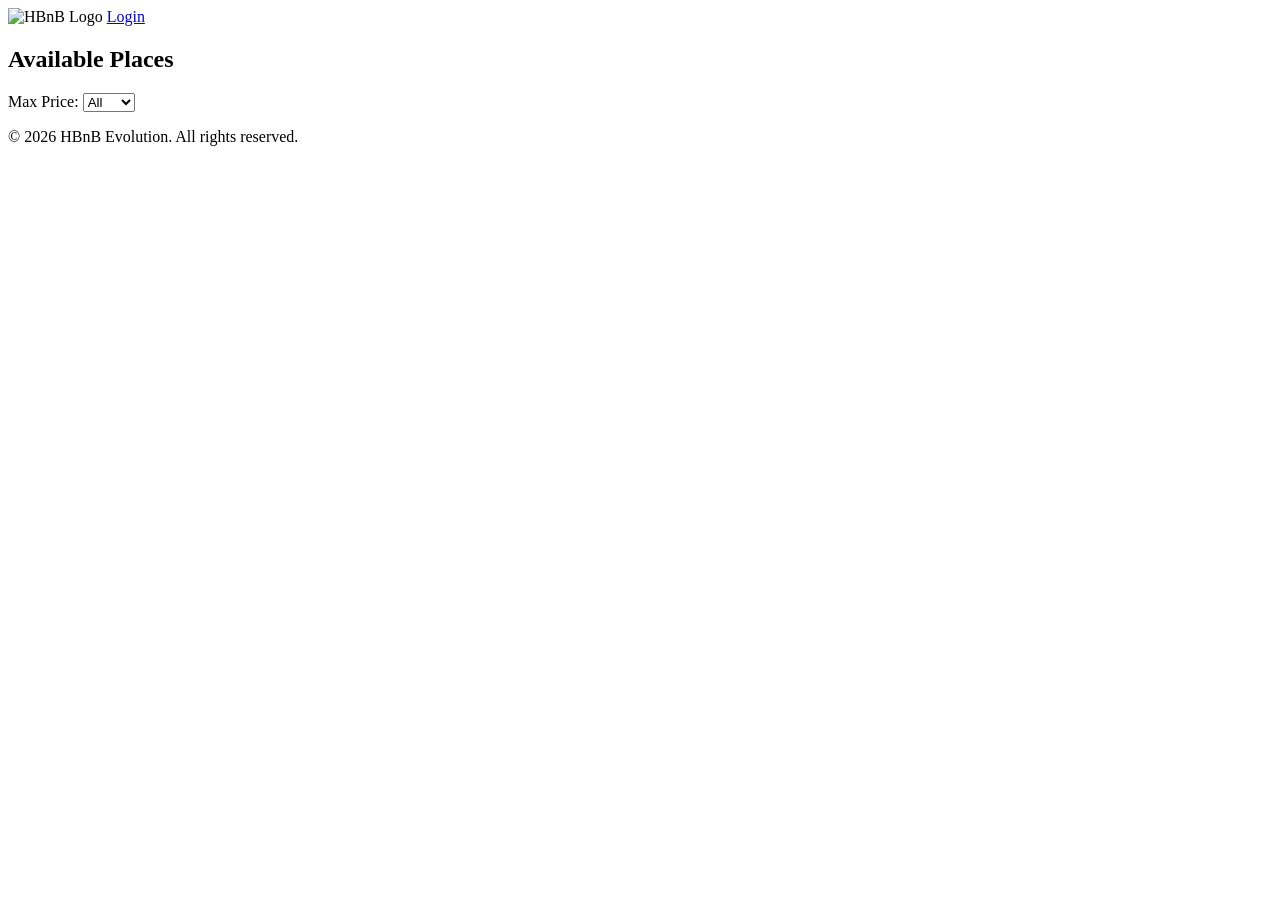
==== part4/index.html @ 4a5154de "Update index.html" ====
<!DOCTYPE html>
<html lang="en">
<head>
  <meta charset="UTF-8">
  <meta name="viewport" content="width=device-width, initial-scale=1.0">
  <title>HBnB - Available Places</title>
  <link rel="icon" href="images/icon.png">
  <link rel="stylesheet" href="css/styles.css">
</head>
<body>
  <header>
    <div class="header-content">
      <img src="images/logo.png" alt="HBnB Logo" class="logo">
      <a href="login.html" class="login-button" id="login-link">Login</a>
    </div>
  </header>

  <main>
    <section class="hero">
      <h1>Available Places</h1>
      
      <div class="filter-section card">
        <label for="price-filter">Max Price:</label>
        <select id="price-filter">
          <option value="all">All</option>
          <option value="10">10$</option>
          <option value="50">50$</option>
          <option value="100">100$</option>
        </select>
      </div>
    </section>

    <section id="places-list" class="places-grid">
      </section>
  </main>

  <footer>
    <p>© 2026 HBnB Evolution. All rights reserved.</p>
  </footer>

  <script src="js/places.js"></script>
</body>
</html>
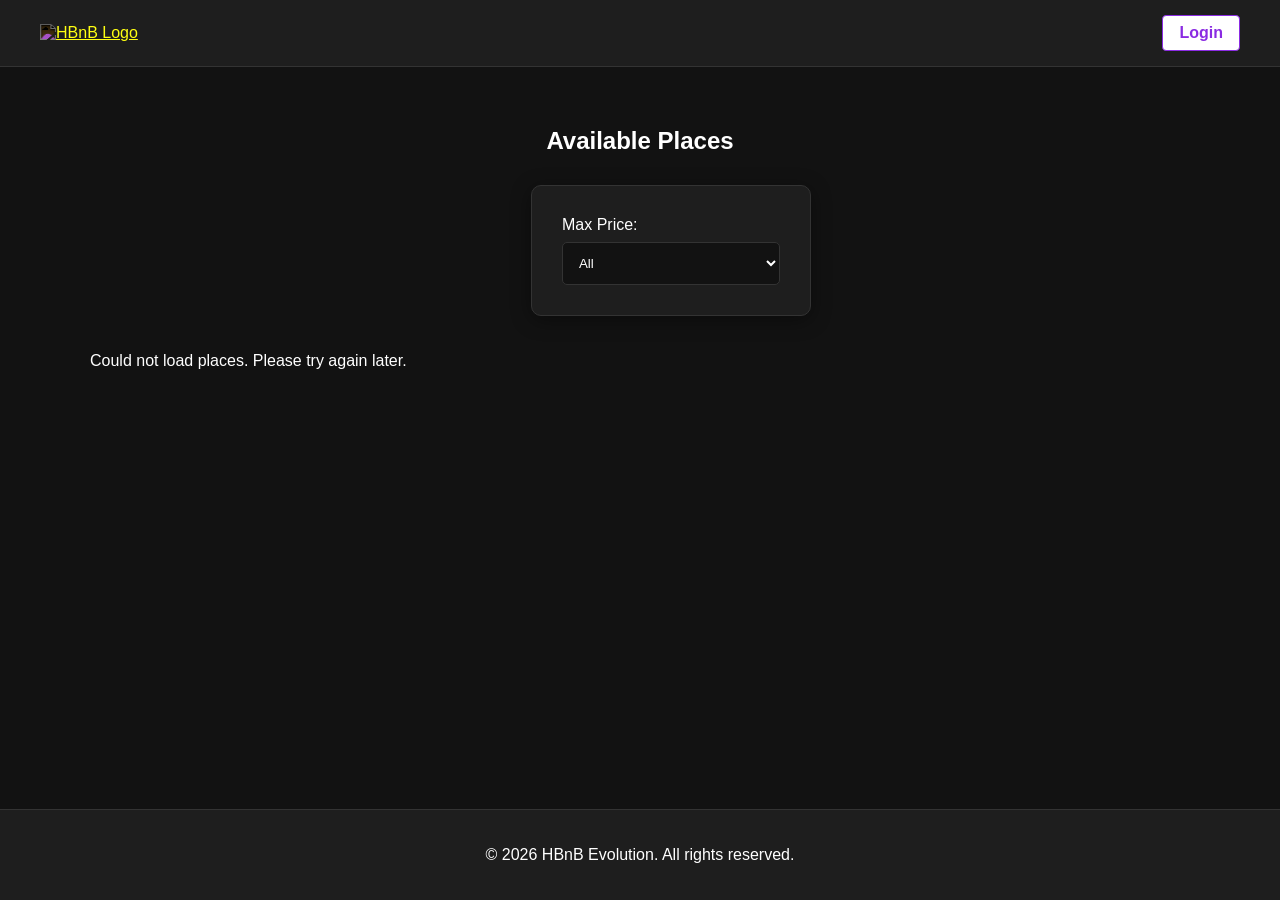
==== commit 8b3a82c8: "Update index.html" ====
--- a/part4/index.html
+++ b/part4/index.html
@@ -1,43 +1,62 @@
 <!DOCTYPE html>
 <html lang="en">
+
 <head>
-  <meta charset="UTF-8">
-  <meta name="viewport" content="width=device-width, initial-scale=1.0">
-  <title>HBnB - Available Places</title>
-  <link rel="icon" href="images/icon.png">
-  <link rel="stylesheet" href="css/styles.css">
+	<meta charset="UTF-8">
+	<meta name="viewport" content="width=device-width, initial-scale=1.0">
+	<title>HBnB - Available Places</title>
+
+	<!-- ICON -->
+	<link rel="icon" href="images/icon.png">
+
+	<!-- CSS -->
+	<link rel="stylesheet" href="css/styles.css">
 </head>
+
 <body>
-  <header>
-    <div class="header-content">
-      <img src="images/logo.png" alt="HBnB Logo" class="logo">
-      <a href="login.html" class="login-button" id="login-link">Login</a>
-    </div>
-  </header>
 
-  <main>
-    <section class="hero">
-      <h1>Available Places</h1>
-      
-      <div class="filter-section card">
-        <label for="price-filter">Max Price:</label>
-        <select id="price-filter">
-          <option value="all">All</option>
-          <option value="10">10$</option>
-          <option value="50">50$</option>
-          <option value="100">100$</option>
-        </select>
-      </div>
-    </section>
+	<header>
+		<div class="header-content">
 
-    <section id="places-list" class="places-grid">
-      </section>
-  </main>
+			<!-- LOGO -->
+			<a href="index.html">
+				<img src="images/logo.png" alt="HBnB Logo" class="logo">
+			</a>
 
-  <footer>
-    <p>© 2026 HBnB Evolution. All rights reserved.</p>
-  </footer>
+			<a href="login.html" class="login-button" id="login-link">Login</a>
 
-  <script src="js/places.js"></script>
+		</div>
+	</header>
+
+	<main>
+
+		<section class="hero">
+			<h1>Available Places</h1>
+
+			<div class="filter-section card">
+				<label for="price-filter">Max Price:</label>
+				<select id="price-filter">
+					<option value="all">All</option>
+					<option value="10">10$</option>
+					<option value="50">50$</option>
+					<option value="100">100$</option>
+				</select>
+			</div>
+		</section>
+
+		<section id="places-list" class="places-grid">
+			<!-- places will be loaded -->
+		</section>
+
+	</main>
+
+	<footer>
+		<p>© 2026 HBnB Evolution. All rights reserved.</p>
+	</footer>
+
+	<!-- JS -->
+	<script src="js/scripts.js"></script>
+
 </body>
+
 </html>
--- a/part4/css/styles.css
+++ b/part4/css/styles.css
@@ -0,0 +1,352 @@
+/* General site layouts */
+:root {
+    --primary-purple: #8a2be2; /* Professional Purple */
+    --primary-purple-hover: #7b1fa2;
+    --bg-dark: #121212; /* Deep Black */
+    --surface: #1e1e1e; /* Dark Gray for cards */
+    --text-primary: #ffffff;
+    --text-secondary: #b3b3b3;
+    --border: #333333;
+}
+
+body {
+    font-family: 'Inter', 'Segoe UI', Tahoma, Geneva, Verdana, sans-serif;
+    background-color: var(--bg-dark);
+    color: var(--text-primary);
+    margin: 0;
+    display: flex;
+    flex-direction: column;
+    min-height: 100vh;
+}
+
+/* header, footer */
+header, footer {
+    background-color: var(--surface);
+    color: var(--text-primary);
+    padding: 15px 0;
+    border-bottom: 1px solid var(--border);
+}
+
+.header-content, .header-container {
+    max-width: 1200px;
+    margin: 0 auto;
+    display: flex;
+    justify-content: space-between;
+    align-items: center;
+    padding: 0 20px;
+}
+
+.logo {
+    height: 40px;
+    filter: invert(1); /* Invert logo for dark mode if it's a black png */
+}
+
+.login-button {
+    color: var(--primary-purple);
+    text-decoration: none;
+    font-weight: 600;
+    border: 1px solid var(--primary-purple);
+    padding: 8px 16px;
+    border-radius: 4px;
+    transition: all 0.3s ease;
+}
+
+.login-button:hover {
+    background-color: var(--primary-purple);
+    color: #ffffff;
+}
+
+footer {
+    text-align: center;
+    margin-top: auto;
+    padding: 20px 0;
+    border-top: 1px solid var(--border);
+    border-bottom: none;
+}
+
+/* main */
+main {
+    padding: 40px 20px;
+    display: flex;
+    flex-direction: column;
+    align-items: center;
+}
+
+/* Large headings (such as the Places and Ratings page) */
+h1, h2 {
+    color: var(--text-primary);
+    text-align: center;
+    margin-bottom: 30px;
+    font-weight: 700;
+}
+
+/* Standardized format (Login, Add Review, Place Details) */
+.card, .login-card, .add-review-card, .place-details-card {
+    background: var(--surface);
+    border: 1px solid var(--border);
+    border-radius: 10px;
+    padding: 30px;
+    box-shadow: 0 4px 20px rgba(0, 0, 0, 0.4);
+    width: 100%;
+    max-width: 500px;
+    margin: 0 auto;
+}
+
+#places-list {
+    display: grid;
+    grid-template-columns: repeat(auto-fill, minmax(300px, 1fr)); 
+    gap: 30px;
+    width: 100%;
+    max-width: 1100px;
+    margin-top: 20px;
+}
+
+.place-card {
+    background: var(--surface);
+    border: 1px solid #ddd;
+    border-radius: 10px;
+    padding: 10px;
+    margin: 20px;
+    display: flex;
+    flex-direction: column;
+    align-items: center;
+    justify-content: center;
+    text-align: center;
+    box-shadow: 0 4px 15px rgba(0, 0, 0, 0.3);
+    transition: transform 0.3s ease, box-shadow 0.3s ease, border-color 0.3s ease;
+}
+
+.place-card:hover {
+    transform: translateY(-5px);
+    box-shadow: 0 8px 25px rgba(0, 0, 0, 0.5);
+    border-color: var(--primary-purple);
+}
+
+.place-info p {
+    color: var(--text-secondary);
+}
+.place-info strong {
+    color: var(--text-primary);
+}
+
+/* Input field formatting */
+.form-group {
+    margin-bottom: 20px;
+    text-align: left;
+    color: var(--text-secondary);
+}
+
+input, textarea, select {
+    width: 100%;
+    padding: 12px;
+    margin-top: 8px;
+    background-color: var(--bg-dark);
+    color: var(--text-primary);
+    border: 1px solid var(--border);
+    border-radius: 5px;
+    box-sizing: border-box;
+    transition: border-color 0.3s ease, box-shadow 0.3s ease;
+}
+
+input:focus, textarea:focus, select:focus {
+    outline: none;
+    border-color: var(--primary-purple);
+    box-shadow: 0 0 0 2px rgba(138, 43, 226, 0.2);
+}
+
+/* Submit button (forms - full width) */
+.submit-button {
+    background-color: var(--primary-purple);
+    color: #ffffff;
+    border: none;
+    border-radius: 5px;
+    padding: 12px 20px;
+    width: 100%;
+    font-weight: 600;
+    cursor: pointer;
+    transition: background-color 0.3s, transform 0.2s;
+    text-decoration: none;
+    display: inline-block;
+}
+
+.submit-button:hover {
+    background-color: var(--primary-purple-hover);
+    transform: translateY(-2px);
+}
+
+/* View Details button (place cards - compact pill) */
+.details-button {
+    display: inline-block;
+    background-color: transparent;
+    color: var(--primary-purple);
+    border: 1.5px solid var(--primary-purple);
+    border-radius: 50px;
+    padding: 8px 22px;
+    font-size: 0.85rem;
+    font-weight: 600;
+    letter-spacing: 0.5px;
+    text-decoration: none;
+    cursor: pointer;
+    transition: background-color 0.25s ease, color 0.25s ease,
+                box-shadow 0.25s ease, transform 0.2s ease;
+    margin-top: 12px;
+}
+
+.details-button:hover {
+    background-color: var(--primary-purple);
+    color: #ffffff;
+    box-shadow: 0 0 12px rgba(138, 43, 226, 0.45);
+    transform: translateY(-2px);
+}
+
+/* for the review page (add_review.html) */
+.review-container {
+    width: 100%;
+    display: flex;
+    flex-direction: column;
+    align-items: center;
+}
+
+#place-name-header {
+    font-size: 2rem;
+    margin-bottom: 15px;
+    color: var(--text-primary);
+}
+
+/* Amenities Styling */
+.amenities-list {
+    display: flex;
+    flex-wrap: wrap;
+    margin-top: 15px;
+}
+
+.amenity-tag {
+    display: inline-flex;
+    align-items: center;
+    gap: 6px;
+    background-color: rgba(138, 43, 226, 0.15);
+    color: var(--primary-purple);
+    padding: 6px 14px;
+    border-radius: 20px;
+    font-size: 0.9em;
+    font-weight: 600;
+    border: 1px solid rgba(138, 43, 226, 0.3);
+    transition: transform 0.2s ease, box-shadow 0.2s ease, background-color 0.2s ease, color 0.2s ease;
+    cursor: default;
+    margin: 0 10px 10px 0;
+}
+
+.amenity-icon {
+    width: 18px;
+    height: 18px;
+    object-fit: contain;
+    filter: invert(29%) sepia(98%) saturate(1200%) hue-rotate(255deg) brightness(90%);
+    flex-shrink: 0;
+}
+
+.amenity-tag:hover .amenity-icon {
+    filter: brightness(0) invert(1);
+}
+
+.amenity-tag:hover {
+    transform: translateY(-2px);
+    box-shadow: 0 4px 12px rgba(138, 43, 226, 0.2);
+    background-color: var(--primary-purple);
+    color: #ffffff;
+}
+
+.price {
+    color: var(--primary-purple);
+    font-size: 1.2rem;
+    font-weight: bold;
+    margin-bottom: 15px;
+}
+
+/* Review Cards */
+#reviews-list {
+    display: flex;
+    flex-direction: column;
+    gap: 15px;
+    width: 100%;
+}
+
+.review-card {
+    background: var(--surface);
+    border: 1px solid #ddd;
+    border-radius: 10px;
+    padding: 10px;
+    margin: 20px;
+    box-shadow: 0 4px 10px rgba(0, 0, 0, 0.2);
+    transition: transform 0.2s ease, box-shadow 0.2s ease;
+}
+
+.review-card:hover {
+    transform: translateY(-2px);
+    box-shadow: 0 6px 15px rgba(0, 0, 0, 0.4);
+}
+
+.review-card .reviewer {
+    font-weight: bold;
+    color: var(--text-primary);
+    margin-bottom: 5px;
+}
+
+.review-card .rating {
+    margin-bottom: 15px;
+}
+
+.review-card p {
+    color: var(--text-secondary);
+    line-height: 1.5;
+}
+
+/* Add Review Form Redesign */
+.star-rating {
+    margin-bottom: 20px;
+    display: flex;
+    align-items: center;
+    gap: 15px;
+    color: var(--text-primary);
+    font-weight: 600;
+}
+
+.stars {
+    display: flex;
+    gap: 5px;
+    cursor: pointer;
+}
+
+.star {
+    font-size: 1.8rem;
+    color: #444; /* inactive star color */
+    transition: color 0.2s;
+}
+
+.star.active, .star:hover, .star:hover ~ .star {
+    color: var(--primary-purple);
+}
+
+.stars:hover .star {
+    color: #444; /* Reset when hovering container to allow ~ trick to work if we reverse it, but JS handles it better */
+}
+
+.review-input-row {
+    display: flex;
+    gap: 10px;
+    align-items: center;
+    margin-top: 10px;
+}
+
+.review-bar {
+    flex: 1;
+    margin-top: 0;
+    padding: 14px 18px;
+    border-radius: 30px;
+}
+
+.review-btn {
+    width: auto;
+    padding: 14px 24px;
+    border-radius: 30px;
+    margin: 0;
+}
